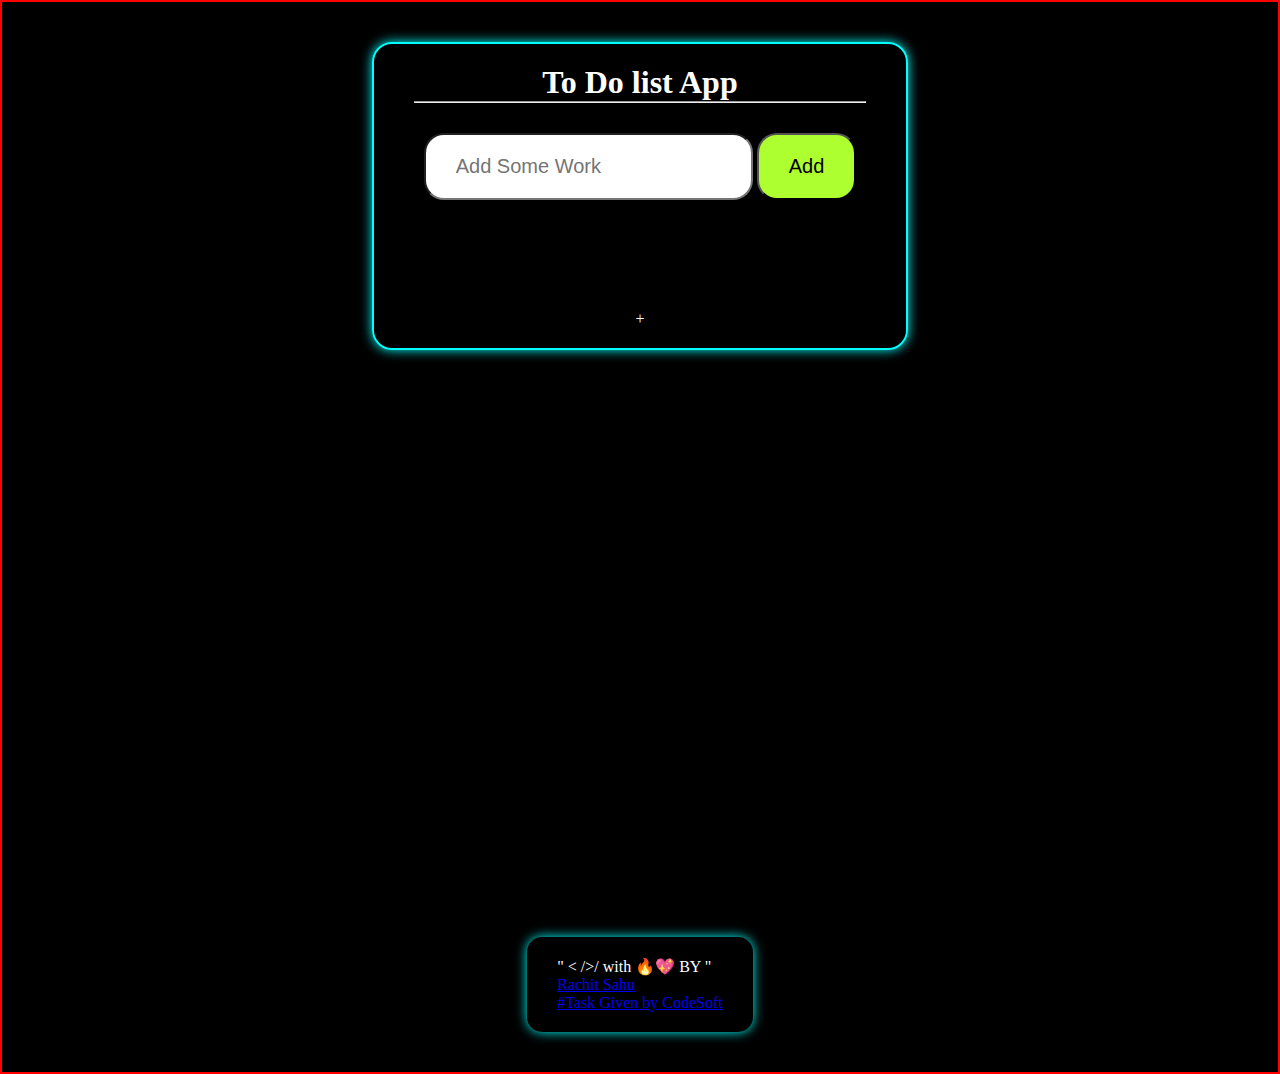
==== TO_DO_List_Task-2/index.html @ 7ce7a0c8 "all functionality completed" ====
<!-- <!DOCTYPE html> -->
<html lang="en">

<head>
    <meta charset="UTF-8">
    <meta name="viewport" content="width=device-width, initial-scale=1.0">
    <title>To Do List App</title>
    <link rel="stylesheet" href="./style.css">

</head>

<body>

    <!-- ..............main containe............. -->
    <div class="container">



        <!-- .....................adding task box.......... -->
        <div class="to-do-heading">
            <h1>
                To Do list App
            </h1>
            <hr>


            <div class="detailed-area">

                <input type="text" placeholder="Add Some Work" id="input-box">
                <button id="add-btn">
                    Add
                </button>

            </div>




            <!-- ..................after click added tasks............ -->

            <ul id="list-area">
<!-- <img  >; -->

            </ul>




+

        </div>




        <!-- ....................footer area............ -->

        <footer>

            <div class="my-detail">


                <p>
                    "
                    < />/ with 🔥💖 BY "<br>
                    <a href="https://rachit-sahu-vrs.netlify.app/">Rachit Sahu</a><br>
                    <a href="https://github.com/RachitSahu26?tab=repositories" target="_blank">#Task Given by CodeSoft </a>
                </p>
            </div>
        </footer>



    </div>






    <script src="./index.js"></script>
</body>

</html>
---- TO_DO_List_Task-2/style.css ----
*{
     margin: 0;
     padding: 0;
}

body{

        background-color: black;
        color:#fff;
}



/* ---------------------mainContainer-------------------- */
.container{


border: 2px solid red;
display: flex;
min-height: 110vh;
max-height: auto;
padding: 40px 30px;
flex-direction: column;
justify-content:space-between ;
/* justify-content: center; */
align-items: center;
}


.to-do-heading{
    border: 2px solid aqua;
text-align: center;
border-radius: 20px;
padding: 20px 40px;
min-height:200px ;
/* margin-top: 30px; */
max-height: auto;
box-shadow:0px 0px 12px aqua ;
}


.detailed-area{
    /* border: 2px solid goldenrod; */
padding: 10px 10px;
margin-top: 20px;
}


#input-box{
padding: 20px 30px;
border-radius: 20px;

font-size: 20px;

}

#add-btn{
    border-radius: 20px;
    font-size: 20px;
background: greenyellow;

    padding: 20px 30px;

transition: 1.2s;
}

#add-btn:hover{
    scale: 0.9;
    cursor: pointer;
    background-color: aqua;
}



/* ...............list-area.............. */



#list-area{
    /* border: 2px solid greenyellow; */
    /* height: 80px; */
min-height: 80px;
max-height: auto;

padding: 10px 10px;

}


.List-Item{
    border: 2px solid red;
padding: 10px 10px;
/* width: 200px; */
list-style-type: none;
/* min-height: 20px; */
/* max-height: auto; */

background-color: rgba(97, 182, 182, 0.614);
border-radius: 20px;
box-shadow:0px 0px 12px red;

display: flex;
flex-direction: row;
margin-top: 10px;
 justify-content: space-between;
justify-self: center;
align-items: center;
text-align: center;
}


.check-img{
    width: 50px ;
    height: 50px;
    /* border: 2px solid #ffffff; */
    color: white;
transition: 1s;
filter: drop-shadow(0px 0px 12px #c1f613);

}

.check-img:hover{
    scale: 1.3;
    cursor: pointer;
    /* background-color: aqua; */

}


.span-Item{
    /* border: 2px solid blue; */
    font-size: 35px;
    padding: 20px 10px;
 min-height: 50px;
    max-height: auto;
text-align: center;
align-items: center;

}





/* ..........delete button............ */

.cross-img {
    width: 40px;
    height: 40px;
    color: white; /* This line is not necessary for the drop shadow effect */

    padding: 3px 5px;
    transition: 1s;
    filter: drop-shadow(0px 0px 12px #f61348);
}

.cross-img:hover {
    transform: scale(1.2); /* Correct the 'scale' property */
    cursor: pointer;
    /* background-color: aqua; */
}

/* ---------------------Footer Area-------------------- */




    footer{

box-shadow:0px 0px 12px aqua ;
   border-radius: 15px;
        padding: 20px 30px;


    }
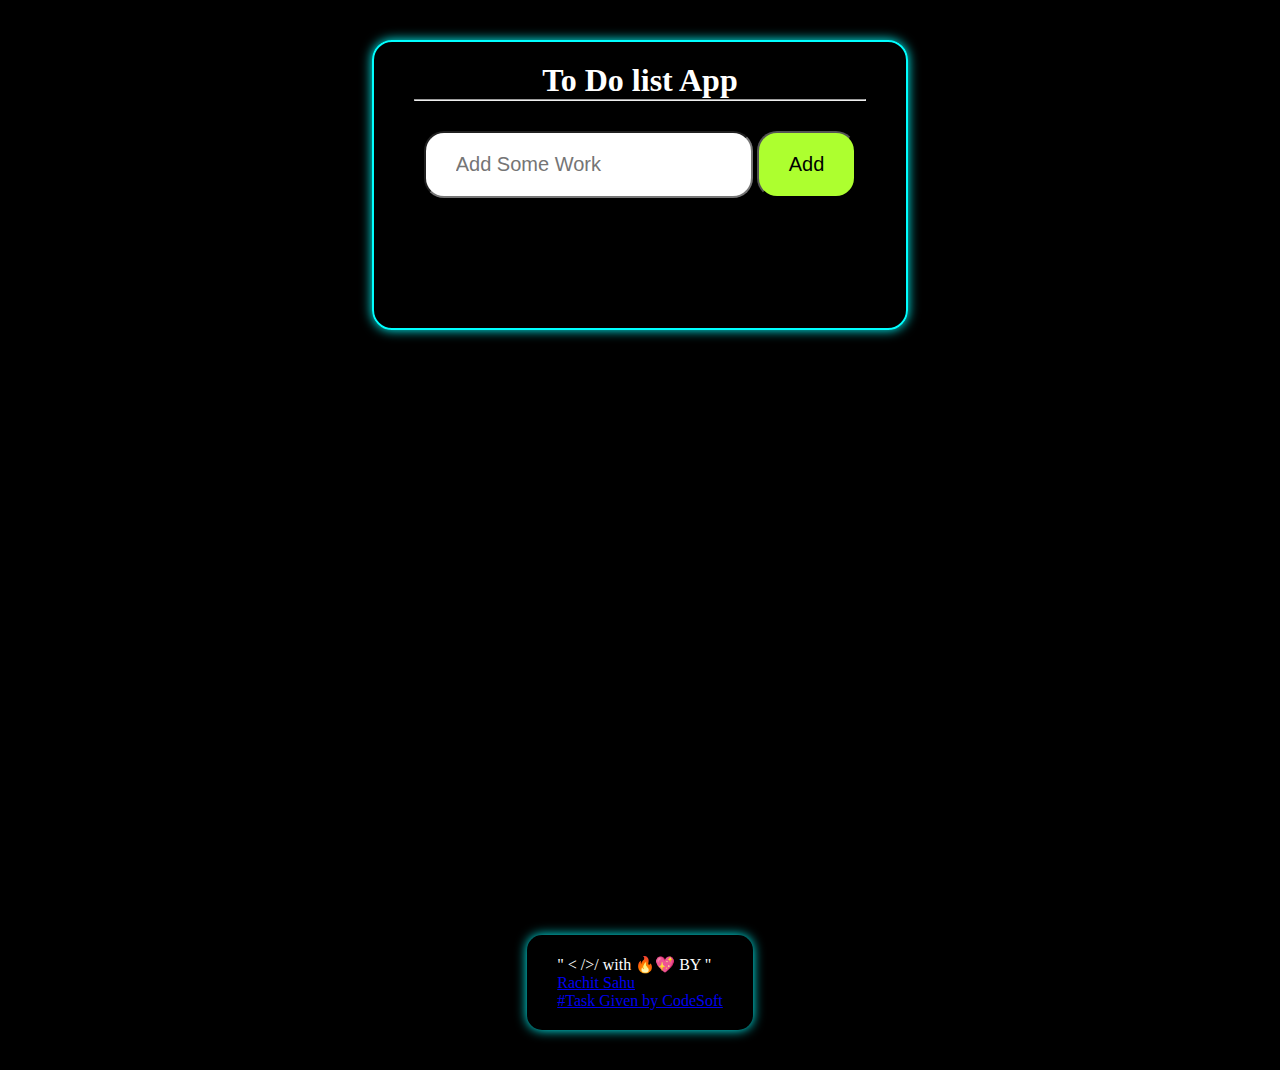
==== commit 125fc0e9: "completed with responsive" ====
--- a/TO_DO_List_Task-2/index.html
+++ b/TO_DO_List_Task-2/index.html
@@ -6,6 +6,8 @@
     <meta name="viewport" content="width=device-width, initial-scale=1.0">
     <title>To Do List App</title>
     <link rel="stylesheet" href="./style.css">
+    <link rel="stylesheet" href="./responsive.css">
+
 
 </head>
 
@@ -39,14 +41,14 @@
             <!-- ..................after click added tasks............ -->
 
             <ul id="list-area">
-<!-- <img  >; -->
+
 
             </ul>
 
 
 
 
-+
+
 
         </div>
 
--- a/TO_DO_List_Task-2/style.css
+++ b/TO_DO_List_Task-2/style.css
@@ -16,7 +16,7 @@
 .container{
 
 
-border: 2px solid red;
+/* border: 2px solid red; */
 display: flex;
 min-height: 110vh;
 max-height: auto;
@@ -102,7 +102,7 @@
 
 display: flex;
 flex-direction: row;
-margin-top: 10px;
+margin-top: 25px;
  justify-content: space-between;
 justify-self: center;
 align-items: center;
--- a/TO_DO_List_Task-2/responsive.css
+++ b/TO_DO_List_Task-2/responsive.css
@@ -0,0 +1,35 @@
+/* ...................media queries....... */
+
+/* ...............(415).............. */
+@media screen and (max-width:415px) {
+
+    .to-do-heading {
+        border: 2px solid aqua;
+        text-align: center;
+        border-radius: 20px;
+        padding: 20px 15px;
+        min-height: 200px;
+        /* margin-top: 30px; */
+        max-height: auto;
+        box-shadow: 0px 0px 12px aqua;
+    }
+
+    #input-box {
+        padding: 20px 15px;
+        border-radius: 20px;
+
+        font-size: 20px;
+    }
+
+    #add-btn {
+        border-radius: 20px;
+        font-size: 20px;
+        background: greenyellow;
+
+        padding: 17px 30px;
+        margin-top: 20px;
+
+        transition: 1.2s;
+    }
+
+}